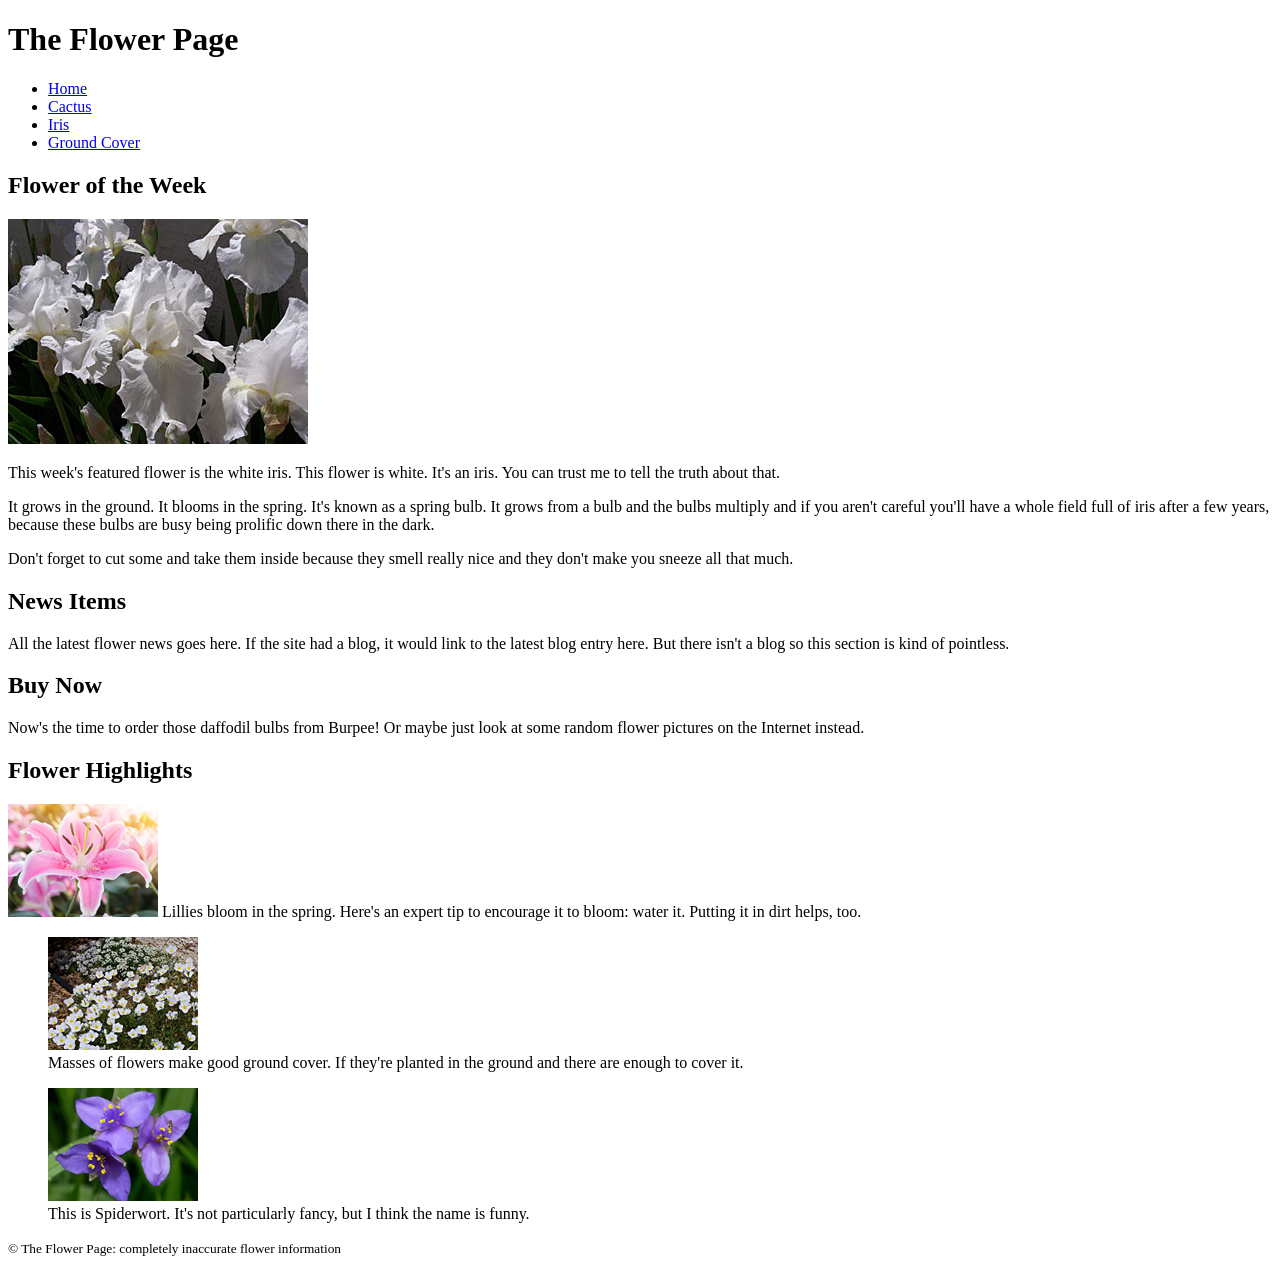
==== index.html @ 2c78360b "Initial commit" ====
<!DOCTYPE html>
<html lang="en">

<head>
	<meta charset="UTF-8">
	<meta name="viewport" content="width=device-width, initial-scale=1.0">
	<title>The Flower Page</title>
</head>

<body>

	
<h1>The Flower Page</h1>



<ul>
	<li><a href="index.html">Home</a></li>
	<li><a href="cactus.html">Cactus</a></li>
	<li><a href="iris.html">Iris</a></li>
	<li><a href="groundcover.html">Ground Cover</a></li>
</ul>



<h2>Flower of the Week</h2>
<img src="images/iris_lg.jpg" alt="Large Iris">
<p>This week's featured flower is the white iris. This flower is white. It's an iris. You can trust me to tell the truth about that.</p>

<p>It grows in the ground. It blooms in the spring. It's known as a spring bulb. It grows from a bulb and the bulbs multiply and if you aren't careful you'll have a whole field full of iris after a few years, because these bulbs are busy being prolific down there in the dark.</p>

<p>Don't forget to cut some and take them inside because they smell really nice and they don't make you sneeze all that much.</p>

<h2>News Items</h2>
<p>All the latest flower news goes here. If the site had a blog, it would link to the latest blog entry here. But there isn't a blog so this section is kind of pointless. </p>

<h2>Buy Now</h2>
<p>Now's the time to order those daffodil bulbs from Burpee! Or maybe just look at some random flower pictures on the Internet instead.</p>





<h2>Flower Highlights</h2>

<img src="images/lilly_sm.jpg" alt="Lilly">
Lillies bloom in the spring. Here's an expert tip to encourage it to bloom: water it. Putting it in dirt helps, too.


<figure>
	<img src="images/groundcover_sm.jpg" alt="Groundcover">
	<figcaption>Masses of flowers make good ground cover. If they're planted in the ground and there are enough to cover it.</figcaption>
</figure>

<figure>
	<img src="images/spiderwort_sm.jpg" alt="Spiderwort">
	<figcaption>This is Spiderwort. It's not particularly fancy, but I think the name is funny. </figcaption>
</figure>



<small>&copy; The Flower Page: completely inaccurate flower information </small>




</body>
</html>
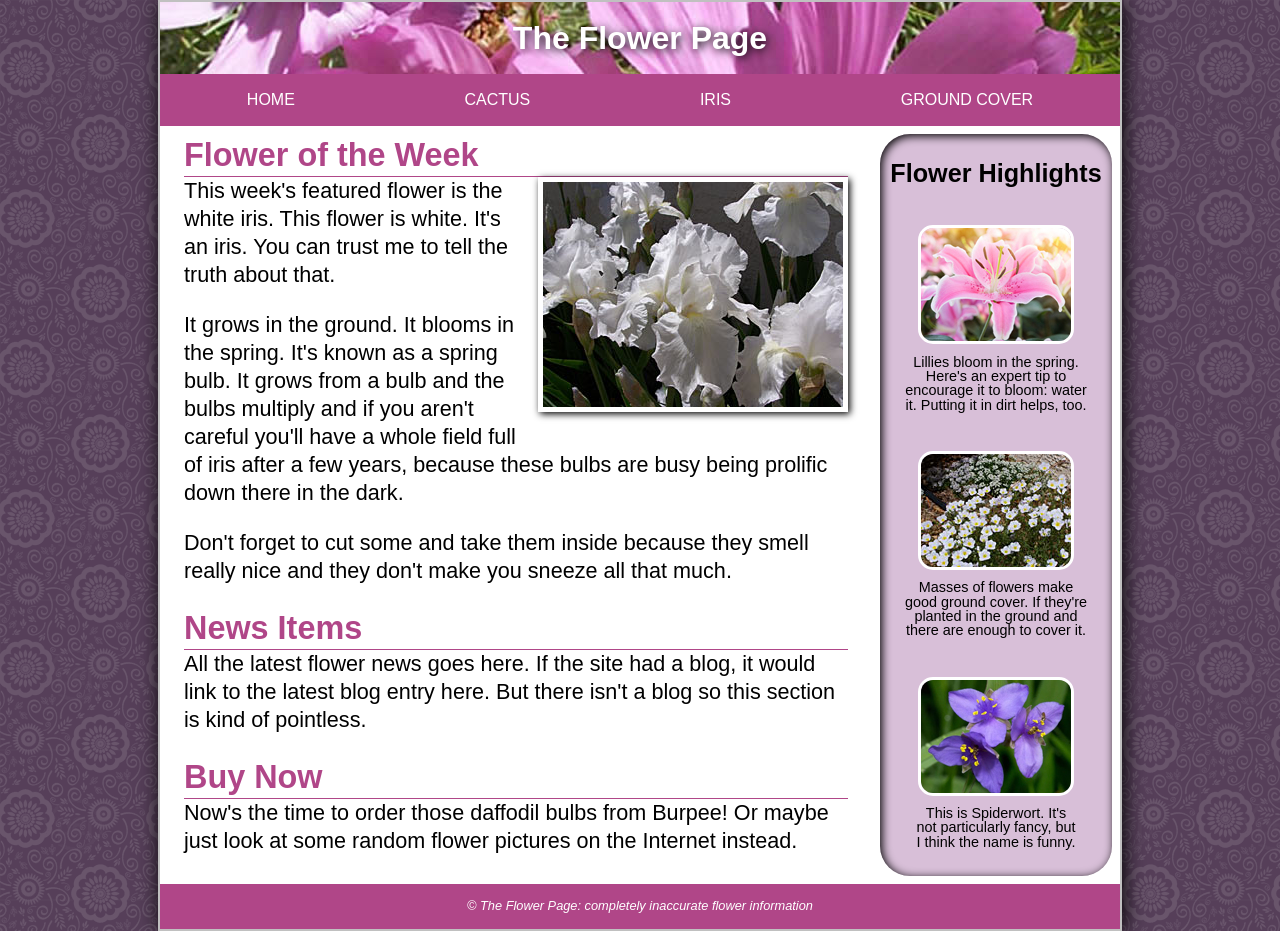
==== commit eed57391: "Completed flower page homepage" ====
--- a/index.html
+++ b/index.html
@@ -2,67 +2,77 @@
 <html lang="en">
 
 <head>
-	<meta charset="UTF-8">
-	<meta name="viewport" content="width=device-width, initial-scale=1.0">
-	<title>The Flower Page</title>
+  <meta charset="UTF-8">
+  <meta name="viewport" content="width=device-width, initial-scale=1.0">
+  <title>The Flower Page</title>
+    <link rel="stylesheet" href="reset.css">
+    <link rel="stylesheet" href="main.css">
 </head>
 
 <body>
+  <div class="wrapper">
 
-	
-<h1>The Flower Page</h1>
+    <header>
+      <h1>The Flower Page</h1>
+    </header>
 
 
 
-<ul>
-	<li><a href="index.html">Home</a></li>
-	<li><a href="cactus.html">Cactus</a></li>
-	<li><a href="iris.html">Iris</a></li>
-	<li><a href="groundcover.html">Ground Cover</a></li>
-</ul>
+    <nav>
+      <ul>
+        <li><a href="index.html">Home</a></li>
+        <li><a href="cactus.html">Cactus</a></li>
+        <li><a href="iris.html">Iris</a></li>
+        <li><a href="groundcover.html">Ground Cover</a></li>
+      </ul>
+    </nav>
 
 
-
-<h2>Flower of the Week</h2>
-<img src="images/iris_lg.jpg" alt="Large Iris">
-<p>This week's featured flower is the white iris. This flower is white. It's an iris. You can trust me to tell the truth about that.</p>
-
-<p>It grows in the ground. It blooms in the spring. It's known as a spring bulb. It grows from a bulb and the bulbs multiply and if you aren't careful you'll have a whole field full of iris after a few years, because these bulbs are busy being prolific down there in the dark.</p>
-
-<p>Don't forget to cut some and take them inside because they smell really nice and they don't make you sneeze all that much.</p>
-
-<h2>News Items</h2>
-<p>All the latest flower news goes here. If the site had a blog, it would link to the latest blog entry here. But there isn't a blog so this section is kind of pointless. </p>
-
-<h2>Buy Now</h2>
-<p>Now's the time to order those daffodil bulbs from Burpee! Or maybe just look at some random flower pictures on the Internet instead.</p>
+    <main>
+      <section class="left-column">
+        <h2>Flower of the Week</h2>
+        <img src="images/iris_lg.jpg" alt="Large Iris" class="pic-right">
+        <p>This week's featured flower is the white iris. This flower is white. It's an iris. You can trust me to tell the truth about that.</p>
+        <p>It grows in the ground. It blooms in the spring. It's known as a spring bulb. It grows from a bulb and the bulbs multiply and if you aren't careful you'll have a whole field full of iris after a few years, because these bulbs are busy being prolific down there in the dark.</p>
+        <p>Don't forget to cut some and take them inside because they smell really nice and they don't make you sneeze all that much.</p>
+        <h2>News Items</h2>
+        <p>All the latest flower news goes here. If the site had a blog, it would link to the latest blog entry here. But there isn't a blog so this section is kind of pointless. </p>
+        <h2>Buy Now</h2>
+        <p>Now's the time to order those daffodil bulbs from Burpee! Or maybe just look at some random flower pictures on the Internet instead.</p>
+      </section>
 
 
 
 
 
-<h2>Flower Highlights</h2>
+      <section class="right-column">
 
-<img src="images/lilly_sm.jpg" alt="Lilly">
-Lillies bloom in the spring. Here's an expert tip to encourage it to bloom: water it. Putting it in dirt helps, too.
+        <h2>Flower Highlights</h2>
+        <figure>
+          <img src="images/lilly_sm.jpg" alt="Lilly">
+          <figcaption>Lillies bloom in the spring. Here's an expert tip to encourage it to bloom: water it. Putting it in dirt helps, too.</figcaption>
+        </figure>
+
+        <figure>
+          <img src="images/groundcover_sm.jpg" alt="Groundcover">
+          <figcaption>Masses of flowers make good ground cover. If they're planted in the ground and there are enough to cover it.</figcaption>
+        </figure>
+
+        <figure>
+          <img src="images/spiderwort_sm.jpg" alt="Spiderwort">
+          <figcaption>This is Spiderwort. It's not particularly fancy, but I think the name is funny. </figcaption>
+        </figure>
+      </section>
 
 
-<figure>
-	<img src="images/groundcover_sm.jpg" alt="Groundcover">
-	<figcaption>Masses of flowers make good ground cover. If they're planted in the ground and there are enough to cover it.</figcaption>
-</figure>
-
-<figure>
-	<img src="images/spiderwort_sm.jpg" alt="Spiderwort">
-	<figcaption>This is Spiderwort. It's not particularly fancy, but I think the name is funny. </figcaption>
-</figure>
+    </main>
+    <footer>
+      <small>&copy; The Flower Page: completely inaccurate flower information </small>
+    </footer>
 
 
 
-<small>&copy; The Flower Page: completely inaccurate flower information </small>
-
-
-
+  </div>
 
 </body>
-</html>+</html>
--- a/main.css
+++ b/main.css
@@ -0,0 +1,123 @@
+
+body {
+  font-family: 'Lucida Sans', 'Lucida Sans Regular', 'Lucida Grande', 'Lucida Sans Unicode', Geneva, Verdana, sans-serif;
+  background-color: #3f2343;
+  background-image: url(images/bkg_flowers.png);
+}
+
+.wrapper {
+  background-color: white;
+  max-width: 960px;
+  margin: 0 auto;
+  border: 2px solid silver;
+  box-shadow: 2px 2px 20px black;
+}
+
+header {
+  background-image: url(images/bkg_header.jpg);
+  padding: 20px;
+  text-align: center;
+}
+
+header h1 {
+  font-size: 200%;
+  color: white;
+  text-shadow: 2px 2px 10px black;
+}
+
+nav {
+  background-color: #b04688;
+  text-transform: uppercase;
+  border: 2px solid #b04688;
+}
+
+nav ul {
+  display: flex;
+  justify-content: space-around;
+  flex-wrap: wrap;
+}
+
+nav li {
+  list-style-type: none;
+  padding: 1rem;
+  
+}
+
+nav a {
+  color: white;
+  text-decoration: none;
+  padding: 1rem 2rem;
+}
+
+nav a:hover {
+  background-color: black;
+  border-radius: 2rem;
+}
+
+main {
+  display: grid;
+  grid-template-columns: 3fr 1fr;
+  gap: 1rem;
+  padding: .5rem;
+}
+
+.left-column {
+  font-size: 135%;
+  line-height: 1.3;
+  padding: 0 1rem;
+}
+
+.left-column h2 {
+  font-size: 150%;
+  color: #b04688;
+  border-bottom: 1px solid #b04688;
+}
+
+.pic-right {
+  float: right;
+  box-shadow: 2px 2px 7px black;
+  border: 5px solid white;
+  margin: 0 0 1rem 1rem;
+
+}
+
+.right-column {
+  background-color: thistle;
+  display: flex;
+  flex-direction: column;
+  justify-content: space-around;
+  text-align: center;
+  font-size: 90%;
+  padding: .5rem;
+  border-radius: 30px;
+  box-shadow: inset 2px 2px 10px black;
+  text-wrap: balance;
+}
+
+.right-column h2 {
+  font-size: 175%;
+}
+
+.right-column figcaption{
+  margin-top: .5rem;
+}
+
+.right-column img{
+  border: 3px solid white;
+  border-radius: 15px;
+}
+
+footer {
+  background-color: #b04688;
+  padding: 1rem;
+  text-align: center;
+  color: white;
+  font-size: 80%;
+  font-style: italic;
+}
+
+img {
+  max-width: 100%;
+  
+}
+
